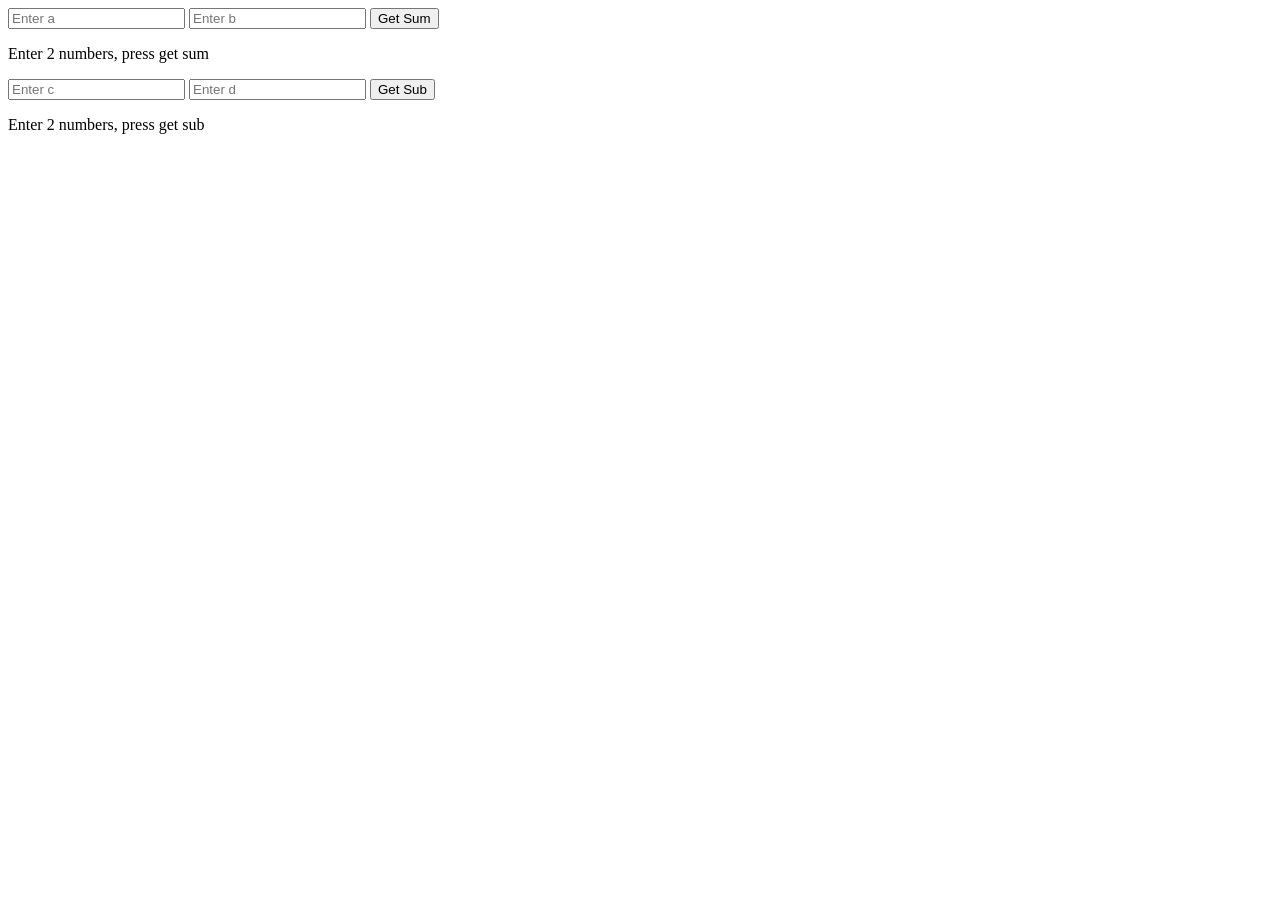
==== index.html @ b8728f40 "Add files via upload" ====
<!DOCTYPE html>
<html lang="en">
	<head>
		<link rel="stylesheet" href="12a.css">
		<script src="12a.js" defer></script>
		<meta name="viewport" content="width=device-width, initial-scale=1.0">
	</head>
	
	<body>
		<input id="aField" type="number" placeholder="Enter a">
		<input id="bField" type="number" placeholder="Enter b">
		<button id="sum">Get Sum</button>
		<p class="msg-box" id="sum-box">Enter 2 numbers, press get sum</p>
		
		<input id="cField" type="number" placeholder="Enter c">
		<input id="dField" type="number" placeholder="Enter d">
		<button id="sub">Get Sub</button>
		<p class="msg-box" id="sub-box">Enter 2 numbers, press get sub</p>
		
	</body>
</html>
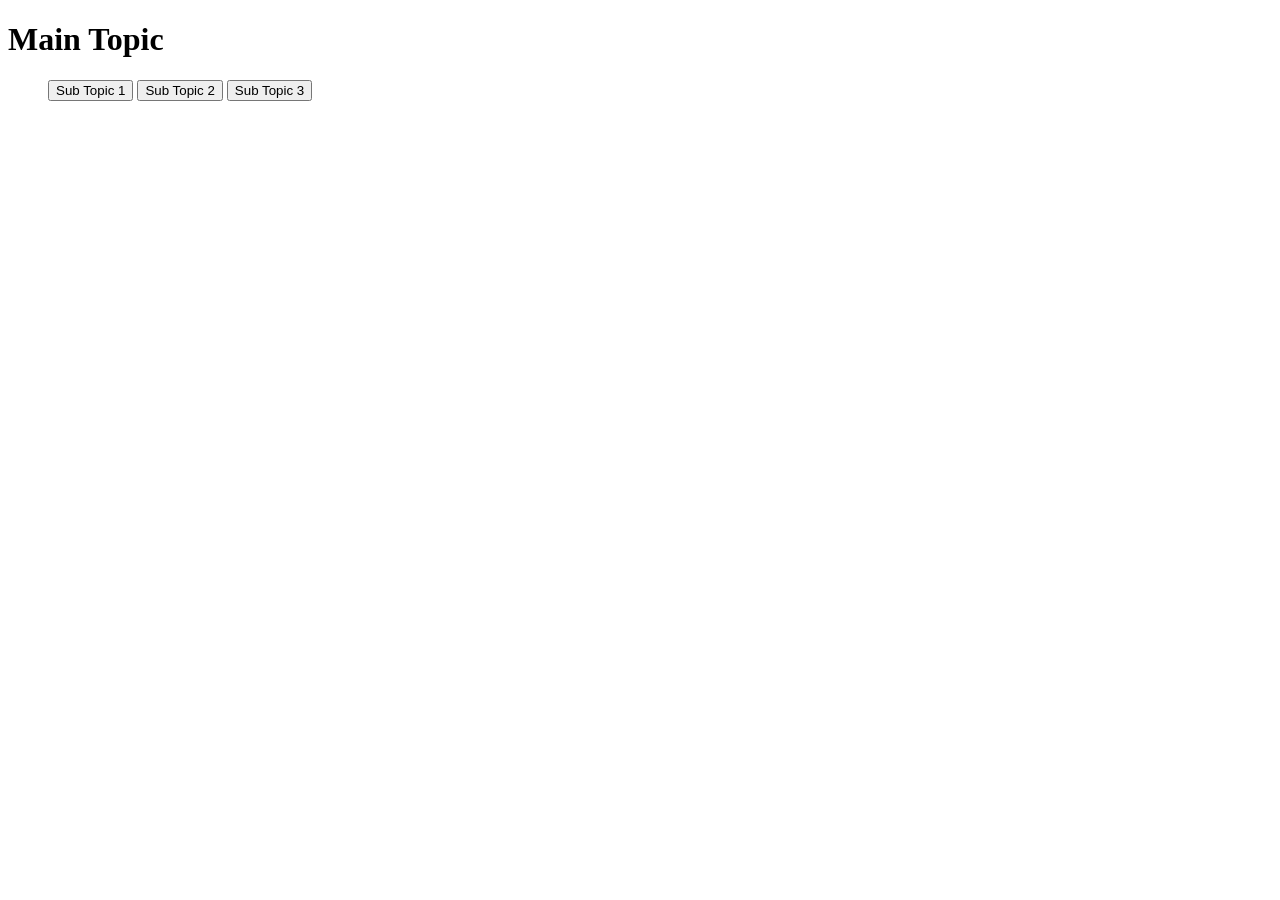
==== commit 7a59777d: "Add files via upload" ====
--- a/index.html
+++ b/index.html
@@ -1,21 +1,42 @@
 <!DOCTYPE html>
 <html lang="en">
 	<head>
-		<link rel="stylesheet" href="12a.css">
-		<script src="12a.js" defer></script>
+		<link rel="stylesheet" href="style.css">
+		<script src="main.js" defer></script>
 		<meta name="viewport" content="width=device-width, initial-scale=1.0">
 	</head>
-	
 	<body>
-		<input id="aField" type="number" placeholder="Enter a">
-		<input id="bField" type="number" placeholder="Enter b">
-		<button id="sum">Get Sum</button>
-		<p class="msg-box" id="sum-box">Enter 2 numbers, press get sum</p>
-		
-		<input id="cField" type="number" placeholder="Enter c">
-		<input id="dField" type="number" placeholder="Enter d">
-		<button id="sub">Get Sub</button>
-		<p class="msg-box" id="sub-box">Enter 2 numbers, press get sub</p>
-		
+		<header>
+			<h1>Main Topic</h1>
+		</header>
+		<nav>
+			<button id="hamIcon">Open Menu</button>
+			<ul>
+				<li><button id="page1btn">Sub Topic 1</button></li>
+				<li><button id="page2btn">Sub Topic 2</button></li>
+				<li><button id="page3btn">Sub Topic 3</button></li>
+			</ul>
+		</nav>
+		<main id="pagecontainer">
+			<section class="page" id="page1">
+				page 1 conetent
+				<button id="leftBtn">Left</button>
+				<button id="rightBtn">Right</button>
+				<button id="upBtn">Up</button>
+				<button id="downBtn">Down</button>
+				<button id="resetBtn">Reset</button>
+				<div id="ball">Ball</div>
+			</section>
+			<section class="page" id="page2">
+				page 2 conetent
+				<h1>Durian CLicker</h1>
+				<p>Click durian to ctach it</p>
+				<h2 id="scoreBox"></h2>
+				<img id="durianId" src="durian.png" alt="durian image">
+			</section>
+			<section class="page" id="page3">
+				page 3 conetent
+			</section>
+		</main>
 	</body>
 </html>
--- a/style.css
+++ b/style.css
@@ -0,0 +1,41 @@
+.page{
+	width:80vw;
+	height:80vh;
+	border:1px solid red
+}
+nav ul li{display:inline;}
+#page1{background:red}
+#page2{background:green}
+#page3{background:blue}
+#hamIcon{display:none;}
+
+#ball{
+	background:cyan;
+	width:100px;
+	height:100px;
+	border-radius:50%;
+	position:relative;
+	display:flex;
+	justify-content:center;
+	align-items:center;
+}
+
+#durianId{position: relative; width:10vw;transition:all 0.5s;}
+
+#durianId.shrink{width:5vw;opacity:0;}
+
+@keyframes durianFrames{
+	0%{rotate:0}
+	25%{rotate:90deg}
+	50%{rotate:180deg}
+	100%{rotate:270deg}
+}
+#durianId.anim1{animation: durianFrames 1s;}
+
+
+@media (max-width:800px){
+	nav ul li{display:block}
+	#hamIcon{display:block}
+	nav ul{display:none;}
+}
+.menuShow{display:block}
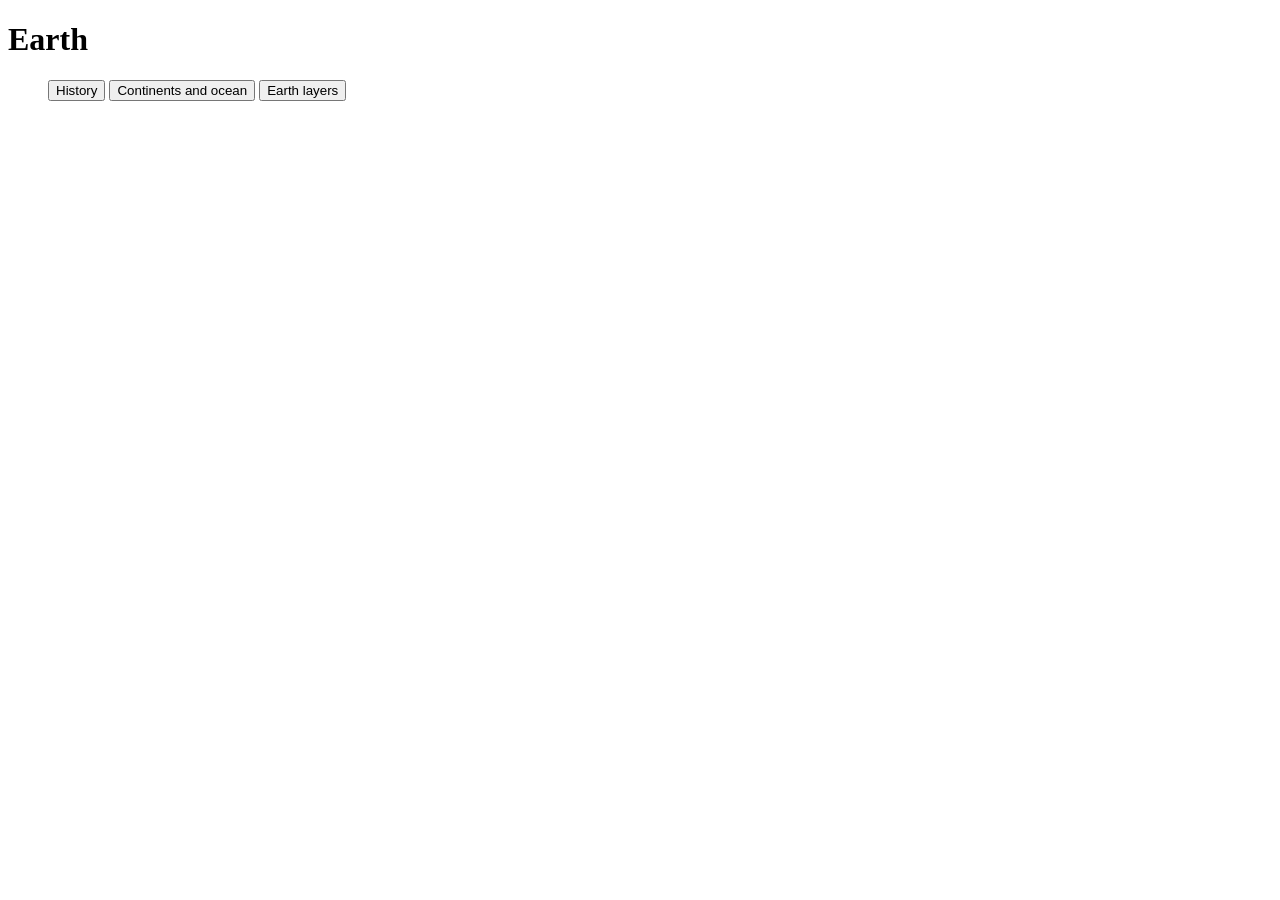
==== commit ae0c6116: "Update index.html" ====
--- a/index.html
+++ b/index.html
@@ -4,17 +4,18 @@
 		<link rel="stylesheet" href="style.css">
 		<script src="main.js" defer></script>
 		<meta name="viewport" content="width=device-width, initial-scale=1.0">
+		<title>Home</title>
 	</head>
 	<body>
 		<header>
-			<h1>Main Topic</h1>
+			<h1>Earth</h1>
 		</header>
 		<nav>
 			<button id="hamIcon">Open Menu</button>
 			<ul>
-				<li><button id="page1btn">Sub Topic 1</button></li>
-				<li><button id="page2btn">Sub Topic 2</button></li>
-				<li><button id="page3btn">Sub Topic 3</button></li>
+				<li><button id="page1btn">History</button></li>
+				<li><button id="page2btn">Continents and ocean</button></li>
+				<li><button id="page3btn">Earth layers</button></li>
 			</ul>
 		</nav>
 		<main id="pagecontainer">
@@ -39,4 +40,4 @@
 			</section>
 		</main>
 	</body>
-</html>+</html>
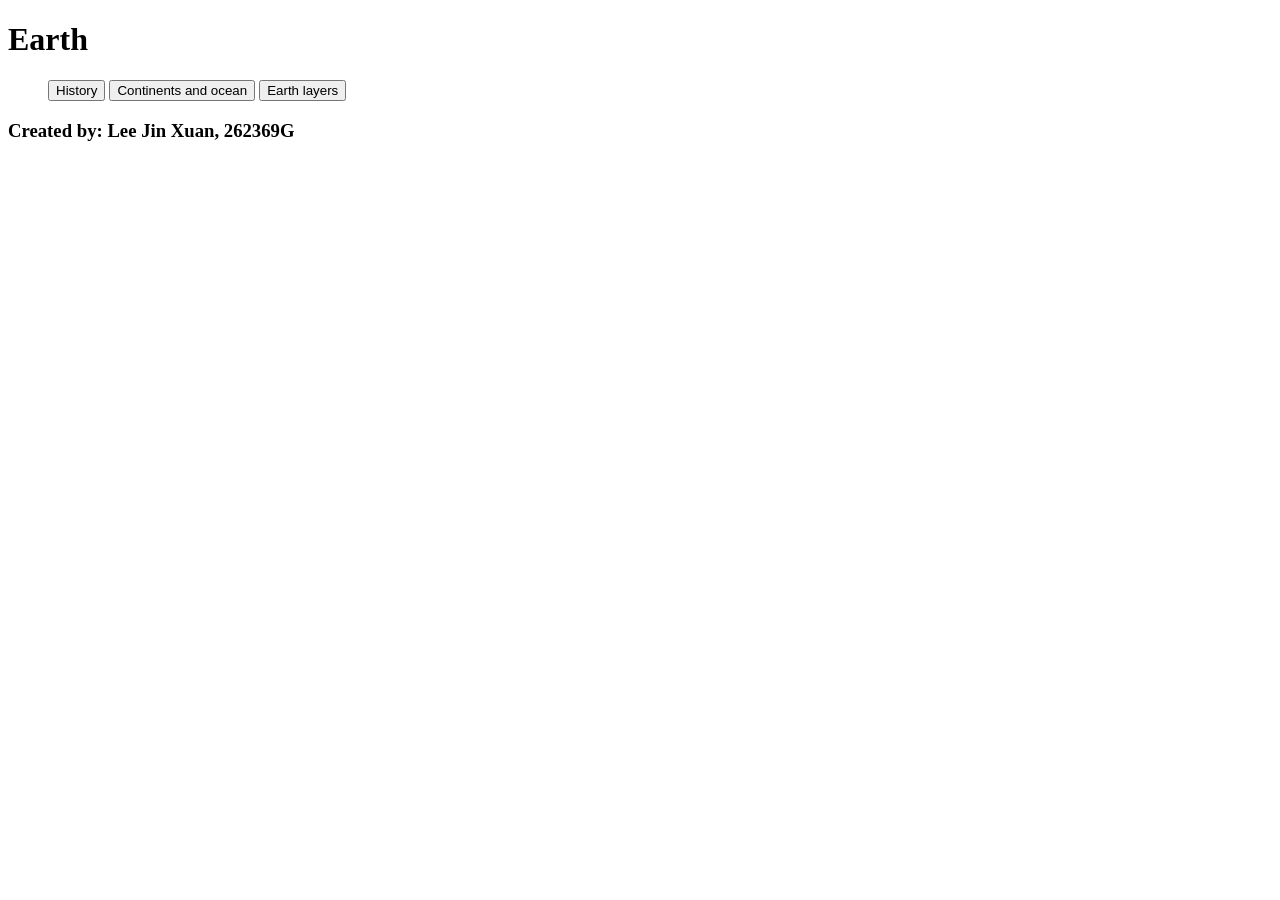
==== commit 43a39736: "Update index.html" ====
--- a/index.html
+++ b/index.html
@@ -20,7 +20,7 @@
 		</nav>
 		<main id="pagecontainer">
 			<section class="page" id="page1">
-				page 1 conetent
+				History
 				<button id="leftBtn">Left</button>
 				<button id="rightBtn">Right</button>
 				<button id="upBtn">Up</button>
@@ -29,15 +29,18 @@
 				<div id="ball">Ball</div>
 			</section>
 			<section class="page" id="page2">
-				page 2 conetent
+				Continents and Ocean
 				<h1>Durian CLicker</h1>
 				<p>Click durian to ctach it</p>
 				<h2 id="scoreBox"></h2>
 				<img id="durianId" src="durian.png" alt="durian image">
 			</section>
 			<section class="page" id="page3">
-				page 3 conetent
+				Earth Layers
 			</section>
 		</main>
+		<nav>
+			<h3>Created by: Lee Jin Xuan, 262369G</h3>
+		</nav>
 	</body>
 </html>
